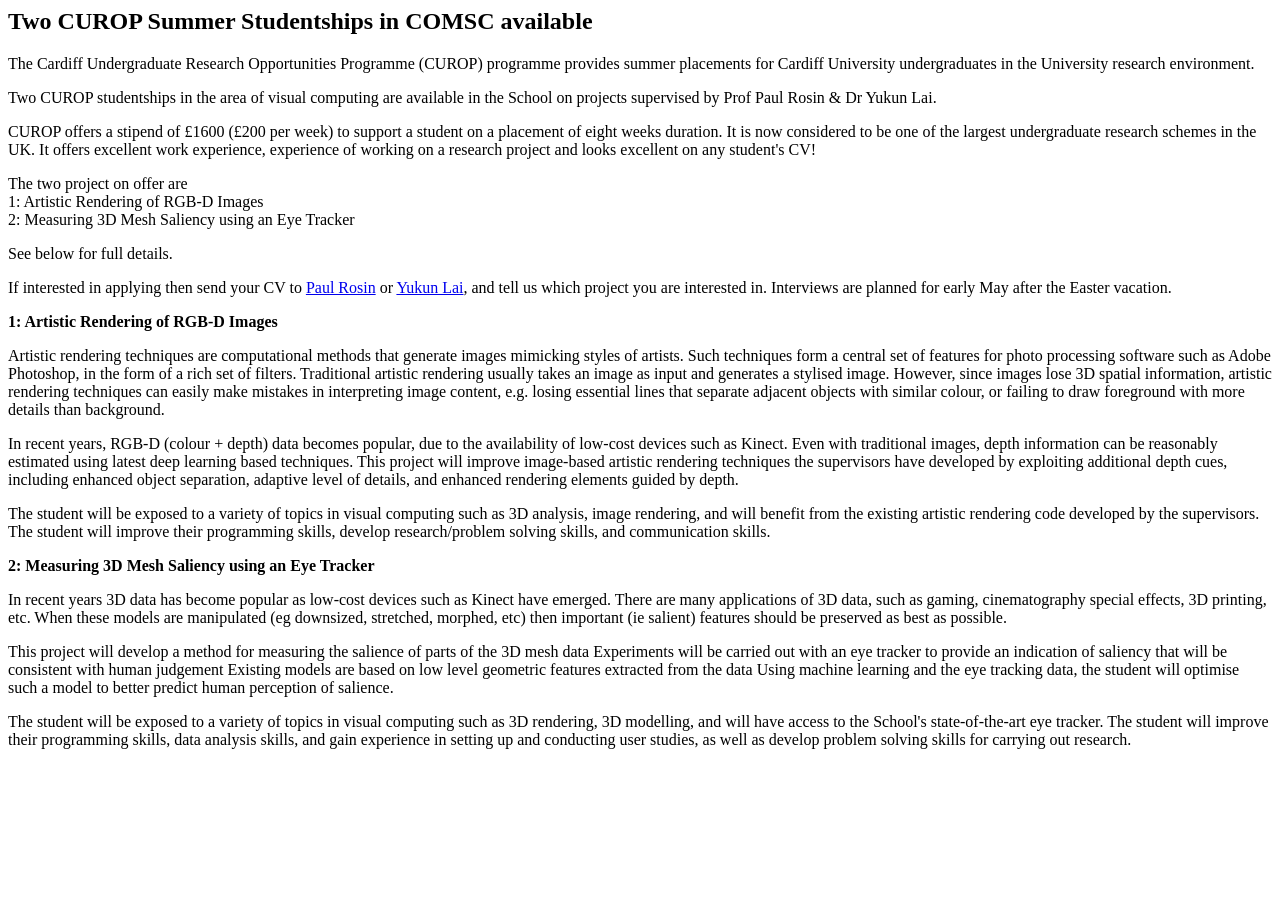
==== curop.html @ f6414068 "init files" ====
<html>
<head><title>Two CUROP Summer Studentships</title></head>
<body>
<h2>Two CUROP Summer Studentships in COMSC available</h2>

<p>The Cardiff Undergraduate Research Opportunities Programme (CUROP) programme provides summer placements for Cardiff University undergraduates in the University research environment.</p>

<p>Two CUROP studentships in the area of visual computing are available in the School on projects supervised by Prof Paul Rosin & Dr Yukun Lai.</p>

<p>CUROP offers a stipend of &pound;1600 (&pound;200 per week) to support a student on a placement of eight weeks duration. It is now considered to be one of the largest undergraduate research schemes in the UK. It offers excellent work experience, experience of working on a research project and looks excellent on any student's CV!</p>

<p>The two project on offer are<br/>
1: Artistic Rendering of RGB-D Images<br/>
2: Measuring 3D Mesh Saliency using an Eye Tracker</p>

<p>See below for full details.</p>

<p>If interested in applying then send your CV to <a href="mailto:paul.rosin@cs.cf.ac.uk">Paul Rosin</a> or <a href="mailto:yukun.lai@cs.cf.ac.uk">Yukun Lai</a>, and tell us which project you are interested in. Interviews are planned for early May after the Easter vacation.</p>


<p><b>1: Artistic Rendering of RGB-D Images</b></p>

<p>Artistic rendering techniques are computational methods that generate images mimicking styles of artists. Such techniques form a central set of features for photo processing software such as Adobe Photoshop, in the form of a rich set of filters. Traditional artistic rendering usually takes an image as input and generates a stylised image. However, since images lose 3D spatial information, artistic rendering techniques can easily make mistakes in interpreting image content, e.g. losing essential lines that separate adjacent objects with similar colour, or failing to draw foreground with more details than background.</p>

<p>In recent years, RGB-D (colour + depth) data becomes popular, due to the availability of low-cost devices such as Kinect. Even with traditional images, depth information can be reasonably estimated using latest deep learning based techniques. This project will improve image-based artistic rendering techniques the supervisors have developed by exploiting additional depth cues, including enhanced object separation, adaptive level of details, and enhanced rendering elements guided by depth.</p>

<p>The student will be exposed to a variety of topics in visual computing such as 3D analysis, image rendering, and will benefit from the existing artistic rendering code developed by the supervisors. The student will improve their programming skills, develop research/problem solving skills, and communication skills.</p>

<p><b>2: Measuring 3D Mesh Saliency using an Eye Tracker</b></p>

<p>In recent years 3D data has become popular as low-cost devices such as Kinect have emerged. There are many applications of 3D data, such as gaming, cinematography special effects, 3D printing, etc. When these models are manipulated (eg downsized, stretched, morphed, etc) then important (ie salient) features should be preserved as best as possible.</p>

<p>This project will develop a method for measuring the salience of parts of the 3D mesh data Experiments will be carried out with an eye tracker to provide an indication of saliency that will be consistent with human judgement Existing models are based on low level geometric features extracted from the data Using machine learning and the eye tracking data, the student will optimise such a model to better predict human perception of salience.</p>

<p>The student will be exposed to a variety of topics in visual computing such as 3D rendering, 3D modelling, and will have access to the School's state-of-the-art eye tracker. The student will improve their programming skills, data analysis skills, and gain experience in setting up and conducting user studies, as well as develop problem solving skills for carrying out research.</p>

</body></html>
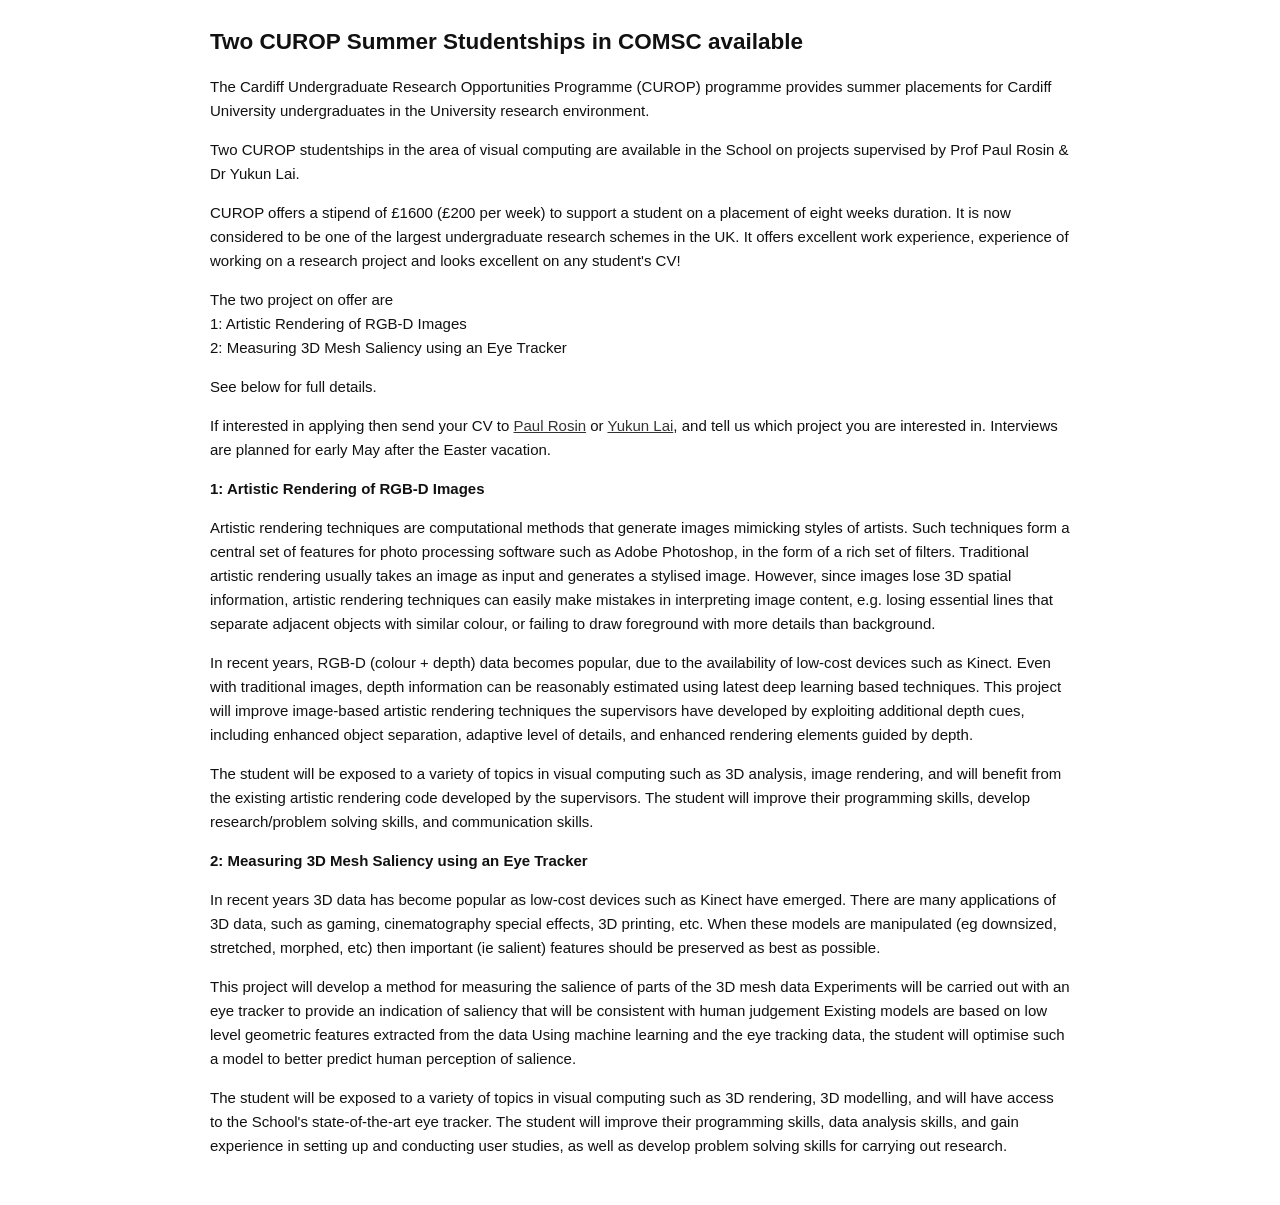
==== commit c5cd5bdc: "Make site responsive and update publications - Add responsive layout for phones: viewport meta, doct" ====
--- a/curop.html
+++ b/curop.html
@@ -1,5 +1,16 @@
-<html>
-<head><title>Two CUROP Summer Studentships</title></head>
+<!DOCTYPE html>
+<html lang="en">
+<head>
+<meta charset="UTF-8">
+<meta name="viewport" content="width=device-width, initial-scale=1">
+<title>Two CUROP Summer Studentships</title>
+<style>
+body { max-width: 860px; margin: 0 auto; padding: 8px 16px 32px; font-family: Verdana, Tahoma, Helvetica, Arial, sans-serif; font-size: 15px; line-height: 1.6; color: #111; overflow-wrap: break-word; }
+h2 { line-height: 1.3; }
+a { color: #333; }
+a:hover { color: #9900ff; }
+</style>
+</head>
 <body>
 <h2>Two CUROP Summer Studentships in COMSC available</h2>
 
